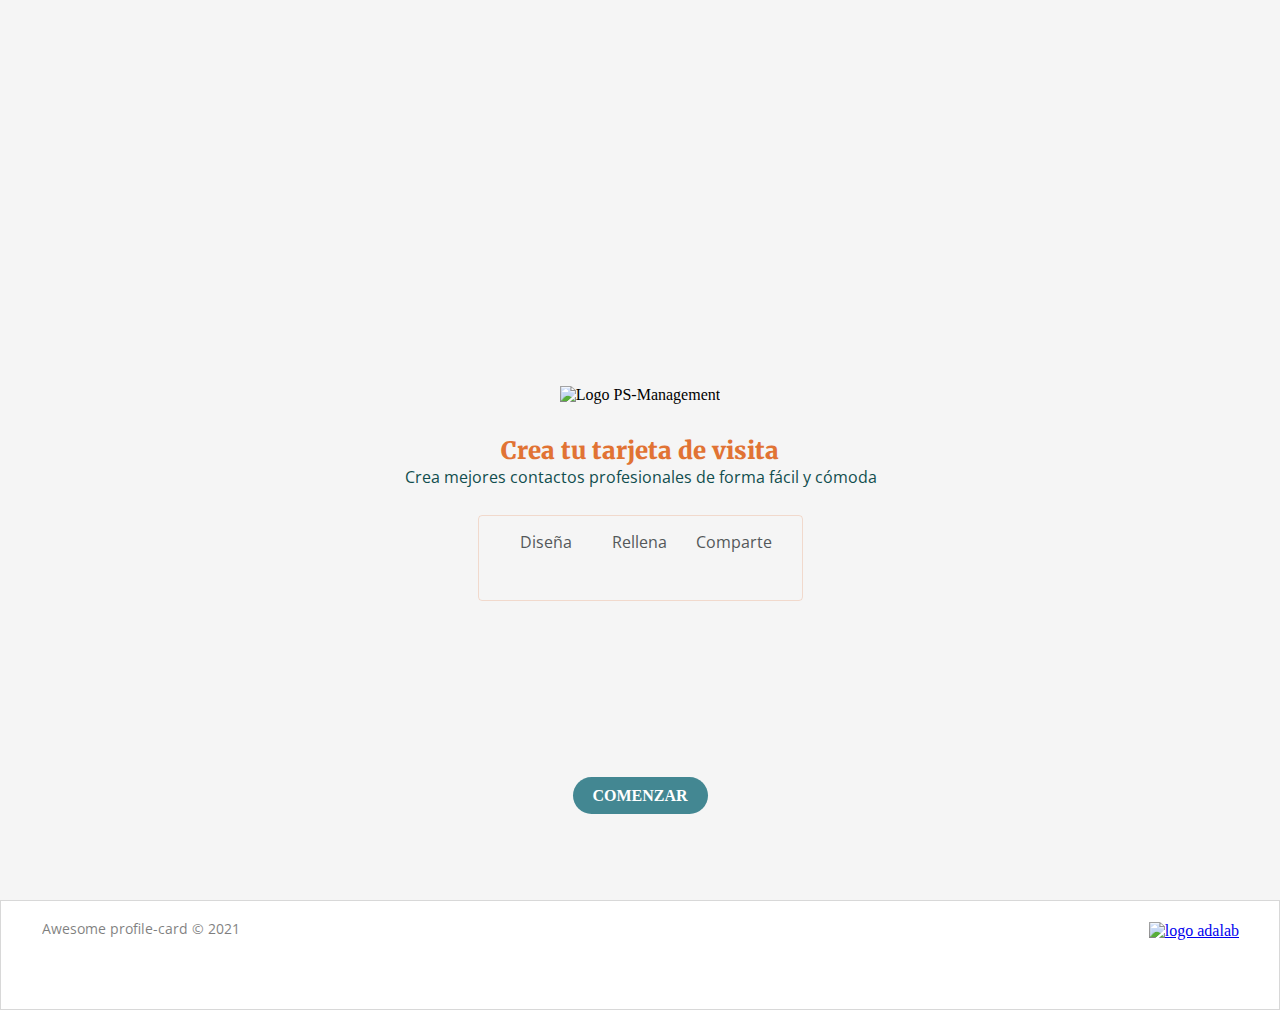
==== docs/index.html @ d634cf68 "Merge master branch with main-index branch" ====
<!-- Página de inicio -->
<!DOCTYPE html>
<html lang="es">
  <head>
    <meta charset="UTF-8" />
    <meta name="viewport" content="width=device-width, initial-scale=1.0" />
    <title>PS Management</title>
    <script
      src="https://kit.fontawesome.com/316a162693.js"
      crossorigin="anonymous"
    ></script>
    <link rel="preconnect" href="https://fonts.gstatic.com" />
    <link
      href="https://fonts.googleapis.com/css2?family=Merriweather:wght@400;700;900&family=Montserrat:wght@400;700&family=Open+Sans:wght@400;600&display=swap"
      rel="stylesheet"
    />
    <link rel="stylesheet" href="./assets/css/index.css" />
  </head>
  <body class="body-index">
    <main class="main">
      <div class="main__logo">
        <img
          class="main__logo--img"
          src="./assets/images/logo.png"
          alt="Logo PS-Management"
          title="Logo PS-Management"
        />
      </div>
      <div class="main__text">
        <h1 class="main__text--title">Crea tu tarjeta de visita</h1>
        <p class="main__text--subtitle">
          Crea mejores contactos profesionales de forma fácil y cómoda
        </p>
      </div>
      <div class="main__articles">
        <article class="main__articles--design">
          <i class="far fa-object-ungroup main__articles--icon"></i>
          <p class="main__articles--text">Diseña</p>
        </article>
        <article class="main__articles--fill">
          <i class="far fa-keyboard main__articles--icon"></i>
          <p class="main__articles--text">Rellena</p>
        </article>
        <article class="main__articles--share">
          <i class="fas fa-share-alt main__articles--icon"></i>
          <p class="main__articles--text">Comparte</p>
        </article>
      </div>
      <div>
        <a
          class="main__btn"
          href="./principal.html"
          title="Go to profile card design"
          >Comenzar</a
        >
      </div>
    </main>

    <footer class="footer">
      <div class="footer__container">
        <small class="copyright"> Awesome profile-card &copy 2021 </small>
        <a class="logo__container" href="https://adalab.es/" target="_blank" title="Adalab Home">
          <img class="logo" src="./assets/images/logo-adalab.png" alt="logo adalab" title="logo adalab" />
        </a>
      </div>
    </footer>
  </body>
</html>
---- docs/assets/css/index.css ----
*{box-sizing:border-box;margin:0;padding:0}.body-index{height:100vh}.main{height:100%;background-color:#f5f5f5;padding:95px 35px 30px;display:flex;flex-direction:column;justify-content:center;align-items:center;padding:95px 35px 30px 35px;font-stretch:normal;font-style:normal;line-height:normal;letter-spacing:normal;text-align:center}@media all and (min-width: 768px){.main{padding:350px 0 59px}}.main__logo--img{width:250px;height:63px;-o-object-fit:contain;object-fit:contain}.main__text{margin:35.4px 0 17.8px}@media all and (min-width: 768px){.main__text{margin:31px 0 27px}}.main__text--title{font-family:"Merriweather",serif;font-size:19.2px;font-weight:900;color:#e17334}@media all and (min-width: 768px){.main__text--title{font-size:24px}}.main__text--subtitle{font-family:"Open Sans",sans-serif;font-size:12.8px;font-weight:normal;color:#114e4e}@media all and (min-width: 768px){.main__text--subtitle{margin:0 218px 0 219px;font-size:16px}}.main__articles{width:268px;height:73.8px;margin-bottom:38.6px;padding:15px 20px 9.8px 20px;border-radius:4px;border:solid 1.6px rgba(225,115,52,0.21);display:grid;grid-template-columns:repeat(3, 1fr);grid-template-rows:repeat(1, 1fr);justify-items:center}@media all and (min-width: 768px){.main__articles{width:325px;height:86px;margin-bottom:186px;padding:15px 20px 10px}}.main__articles--text{font-family:"Open Sans",sans-serif;font-size:12.8px;font-weight:normal;color:#54585a}@media all and (min-width: 768px){.main__articles--text{font-size:16px}}.main__articles--icon{color:#e17334;font-size:22.4px}@media all and (min-width: 768px){.main__articles--icon{font-size:28px}}.main__btn{width:129px;height:42px;margin:0 75px 0 65px;padding:10px 20px;border-radius:21px;background-color:#438792;font-family:OpenSans;font-size:16px;font-weight:600;text-transform:uppercase;color:#fff;text-decoration:none}@media all and (min-width: 768px){.main__btn{margin:0 319px 0 320px;padding:10px 20.5px 10px 19.5px}}.far{width:32px;height:26px}.fas{width:25px;height:26px}.footer{box-sizing:border-box;width:100%;height:110px;border:solid 1px #d8d8d8}.footer__container{width:100%;display:flex;flex-direction:column;justify-content:center;align-items:center}.copyright{padding:18px 61px 12px;font-family:"Open Sans",sans-serif;opacity:0.5;font-size:14px;font-weight:normal;font-stretch:normal;font-style:normal;line-height:1.43;letter-spacing:normal}.logo{width:103px;height:40px}@media all and (min-width: 768px){.footer__container{flex-direction:row;justify-content:space-between;align-items:center}.copyright{padding:18px 0 22px 41px}.logo__container{padding:10px 40px 10px 0}}
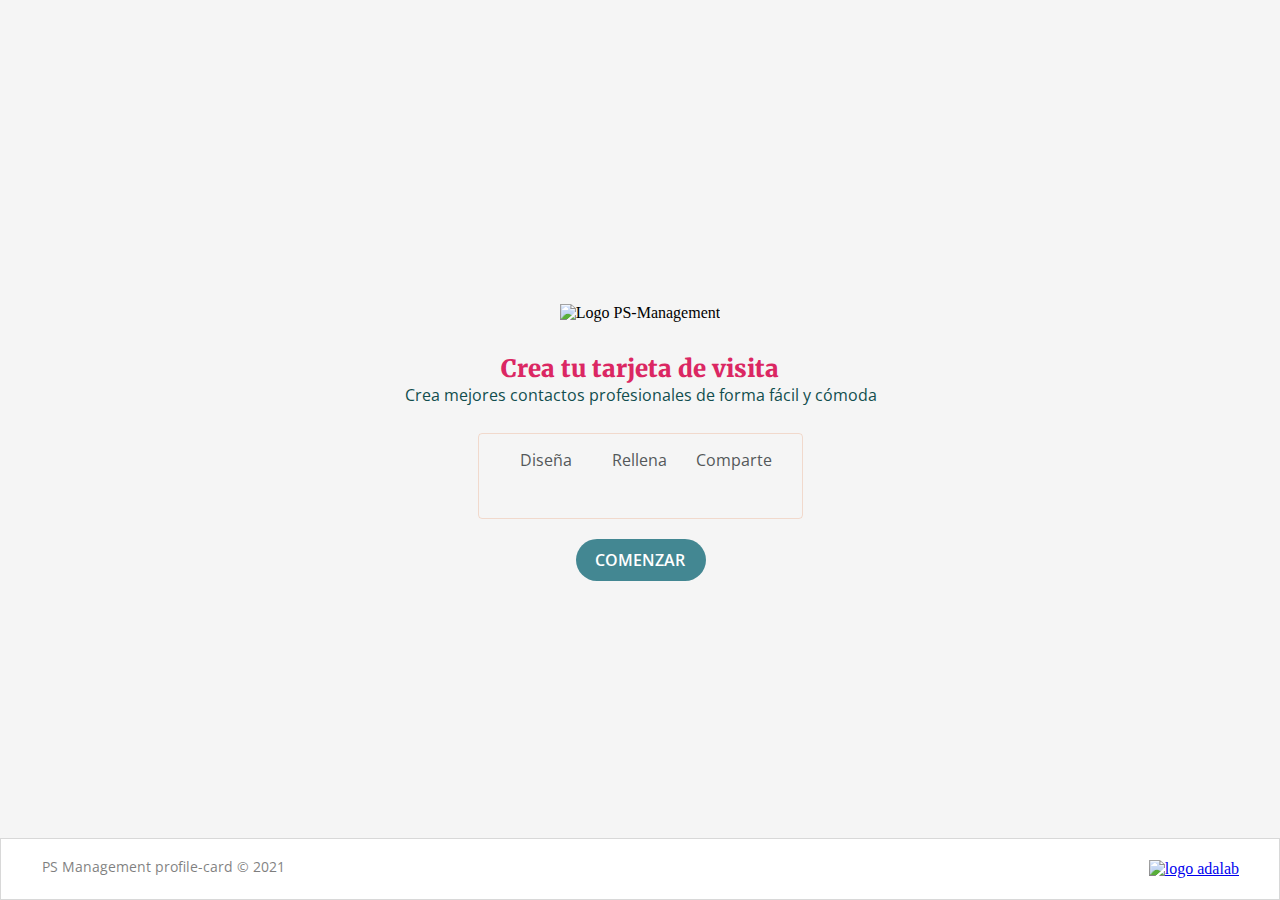
==== commit ed80f97d: "Update github docs" ====
--- a/docs/index.html
+++ b/docs/index.html
@@ -15,13 +15,15 @@
       rel="stylesheet"
     />
     <link rel="stylesheet" href="./assets/css/index.css" />
+    <link rel="icon" href="./assets/images/favicon.png" />
   </head>
+
   <body class="body-index">
     <main class="main">
       <div class="main__logo">
         <img
           class="main__logo--img"
-          src="./assets/images/logo.png"
+          src="./assets/images/logo-tablet.png"
           alt="Logo PS-Management"
           title="Logo PS-Management"
         />
@@ -46,9 +48,9 @@
           <p class="main__articles--text">Comparte</p>
         </article>
       </div>
-      <div>
+      <div class="main__btn js-startbtn">
         <a
-          class="main__btn"
+          class="main__btn--link"
           href="./principal.html"
           title="Go to profile card design"
           >Comenzar</a
@@ -58,7 +60,7 @@
 
     <footer class="footer">
       <div class="footer__container">
-        <small class="copyright"> Awesome profile-card &copy 2021 </small>
+        <small class="copyright"> PS Management profile-card &copy 2021 </small>
         <a class="logo__container" href="https://adalab.es/" target="_blank" title="Adalab Home">
           <img class="logo" src="./assets/images/logo-adalab.png" alt="logo adalab" title="logo adalab" />
         </a>
--- a/docs/assets/css/index.css
+++ b/docs/assets/css/index.css
@@ -1 +1 @@
-*{box-sizing:border-box;margin:0;padding:0}.body-index{height:100vh}.main{height:100%;background-color:#f5f5f5;padding:95px 35px 30px;display:flex;flex-direction:column;justify-content:center;align-items:center;padding:95px 35px 30px 35px;font-stretch:normal;font-style:normal;line-height:normal;letter-spacing:normal;text-align:center}@media all and (min-width: 768px){.main{padding:350px 0 59px}}.main__logo--img{width:250px;height:63px;-o-object-fit:contain;object-fit:contain}.main__text{margin:35.4px 0 17.8px}@media all and (min-width: 768px){.main__text{margin:31px 0 27px}}.main__text--title{font-family:"Merriweather",serif;font-size:19.2px;font-weight:900;color:#e17334}@media all and (min-width: 768px){.main__text--title{font-size:24px}}.main__text--subtitle{font-family:"Open Sans",sans-serif;font-size:12.8px;font-weight:normal;color:#114e4e}@media all and (min-width: 768px){.main__text--subtitle{margin:0 218px 0 219px;font-size:16px}}.main__articles{width:268px;height:73.8px;margin-bottom:38.6px;padding:15px 20px 9.8px 20px;border-radius:4px;border:solid 1.6px rgba(225,115,52,0.21);display:grid;grid-template-columns:repeat(3, 1fr);grid-template-rows:repeat(1, 1fr);justify-items:center}@media all and (min-width: 768px){.main__articles{width:325px;height:86px;margin-bottom:186px;padding:15px 20px 10px}}.main__articles--text{font-family:"Open Sans",sans-serif;font-size:12.8px;font-weight:normal;color:#54585a}@media all and (min-width: 768px){.main__articles--text{font-size:16px}}.main__articles--icon{color:#e17334;font-size:22.4px}@media all and (min-width: 768px){.main__articles--icon{font-size:28px}}.main__btn{width:129px;height:42px;margin:0 75px 0 65px;padding:10px 20px;border-radius:21px;background-color:#438792;font-family:OpenSans;font-size:16px;font-weight:600;text-transform:uppercase;color:#fff;text-decoration:none}@media all and (min-width: 768px){.main__btn{margin:0 319px 0 320px;padding:10px 20.5px 10px 19.5px}}.far{width:32px;height:26px}.fas{width:25px;height:26px}.footer{box-sizing:border-box;width:100%;height:110px;border:solid 1px #d8d8d8}.footer__container{width:100%;display:flex;flex-direction:column;justify-content:center;align-items:center}.copyright{padding:18px 61px 12px;font-family:"Open Sans",sans-serif;opacity:0.5;font-size:14px;font-weight:normal;font-stretch:normal;font-style:normal;line-height:1.43;letter-spacing:normal}.logo{width:103px;height:40px}@media all and (min-width: 768px){.footer__container{flex-direction:row;justify-content:space-between;align-items:center}.copyright{padding:18px 0 22px 41px}.logo__container{padding:10px 40px 10px 0}}
+*{box-sizing:border-box;margin:0;padding:0}.body-index{height:100vh}.main{height:calc(100vh - 112px);background-color:#f5f5f5;padding:95px 35px 30px;display:flex;flex-direction:column;justify-content:center;align-items:center;font-stretch:normal;font-style:normal;line-height:normal;letter-spacing:normal;text-align:center}@media all and (min-width: 768px){.main{height:calc(100vh - 62px);padding-bottom:59px}}.main__logo--img{width:250px;height:63px;-o-object-fit:contain;object-fit:contain}@media all and (min-width: 768px){.main__logo--img{width:419px;height:105px}}.main__text{margin:35.4px 0 17.8px}@media all and (min-width: 768px){.main__text{margin:31px 0 27px}}.main__text--title{font-family:"Merriweather",serif;font-size:19.2px;font-weight:900;text-align:center;color:#db2763}@media all and (min-width: 768px){.main__text--title{font-size:24px}}.main__text--subtitle{font-family:"Open Sans",sans-serif;font-size:12.8px;font-weight:normal;text-align:center;color:#114e4e}@media all and (min-width: 768px){.main__text--subtitle{margin:0 218px 0 219px;font-size:16px}}.main__articles{width:268px;height:73.8px;margin-bottom:38.6px;padding:15px 20px 9.8px 20px;border-radius:4px;border:solid 1.6px rgba(225,115,52,0.21);display:grid;grid-template-columns:repeat(3, 1fr);grid-template-rows:repeat(1, 1fr);justify-items:center}@media all and (min-width: 768px){.main__articles{width:325px;height:86px;padding:15px 20px 10px;margin-bottom:0px}}.main__articles--text{font-family:"Open Sans",sans-serif;font-size:12.8px;font-weight:normal;text-align:center;color:#54585a}@media all and (min-width: 768px){.main__articles--text{font-size:16px}}.main__articles--icon{color:#db2763;font-size:22.4px}@media all and (min-width: 768px){.main__articles--icon{font-size:28px}}.main__btn{margin:0 75px 0 65px}@media all and (min-width: 768px){.main__btn{margin:30px 319px 0px 320px}}.main__btn--link{width:129px;height:42px;padding:10px 20px;border-radius:21px;background-color:#438792;font-family:"Open Sans",sans-serif;font-size:16px;font-weight:600;text-align:center;text-transform:uppercase;color:#fff;text-decoration:none}@media all and (min-width: 768px){.main__btn--link{padding:10px 20.5px 10px 19.5px}}.far{width:32px;height:26px}.fas{width:25px;height:26px}.footer{box-sizing:border-box;width:100%;border:solid 1px #d8d8d8}.footer__container{height:110px;width:100%;display:flex;flex-direction:column;justify-content:center;align-items:center}@media all and (min-width: 768px){.footer__container{height:60px;flex-direction:row;justify-content:space-between;align-items:center}}.copyright{padding:0 61px 12px;font-family:"Open Sans",sans-serif;opacity:0.5;font-size:14px;font-weight:normal;font-stretch:normal;font-style:normal;line-height:1.43;letter-spacing:normal}@media all and (min-width: 768px){.copyright{padding:18px 0 22px 41px}}.logo{height:40px}@media all and (min-width: 768px){.logo{padding-right:40px}}
